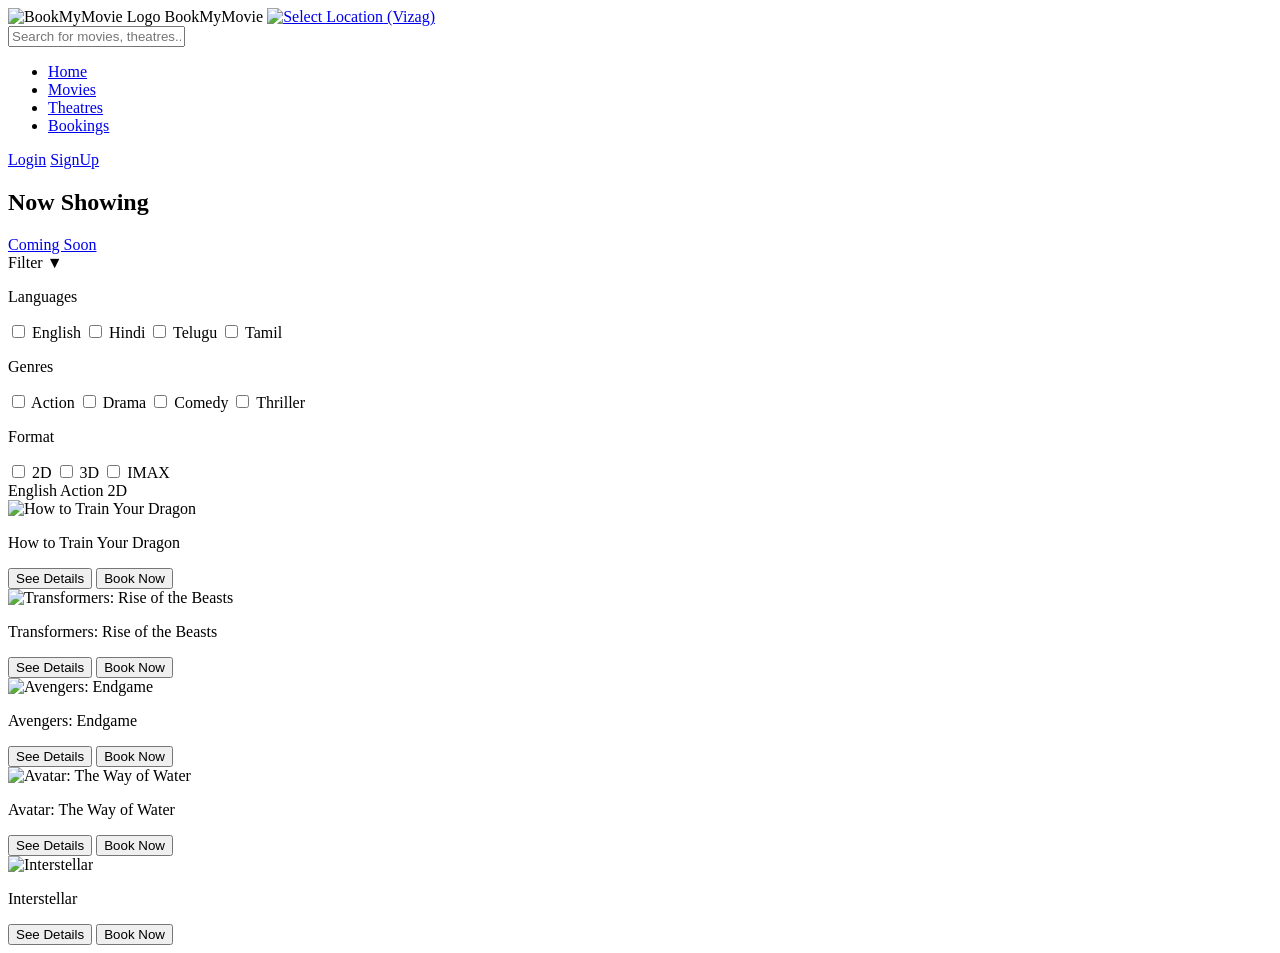
==== Html_Css_Tasks/index.html @ 8521fb4c "Create index.html" ====
<!DOCTYPE html>
<html lang="en">
  <head>
    <meta charset="UTF-8" />
    <meta name="viewport" content="width=device-width, initial-scale=1.0" />
    <title>BookMyMovie</title>

    <!-- External CSS -->
    <link rel="stylesheet" href="style.css" />
  </head>
  <body>
    <!-- ===== HEADER ===== -->
    <header class="navbar">
      <div class="nav-div">
        <div class="logo">
          <img src="Movie-PNG-Free-Image.png" alt="BookMyMovie Logo" class="logo-img" />
          <span class="logo-text">BookMyMovie</span>
          <a href="#" class="location-wrapper">
            <img
              class="location-icon"
              src="Location-icon.png"
              alt="Select Location"
            />
            <span class="current-location">(Vizag)</span>
          </a>
        </div>

        <!-- Search Bar -->
        <div class="search-bar">
          <input type="text" placeholder="Search for movies, theatres..." />
        </div>

        <div>
          <nav>
            <ul class="nav-links">
              <li><a href="#">Home</a></li>
              <li><a href="#">Movies</a></li>
              <li><a href="#">Theatres</a></li>
              <li><a href="#">Bookings</a></li>
            </ul>
          </nav>
        </div>

        <div class="auth-links">
          <a href="#">Login</a>
          <a href="#">SignUp</a>
        </div>
      </div>
    </header>

      <!-- ===== MOVIE HEADER ===== -->
      <div class="movie-header">
        <h2 class="section-title">Now Showing</h2>
        <a href="#" class="coming-soon">Coming Soon</a>
      </div>

      <!-- ===== FILTER ROW ===== -->
      <div class="filter-row">
        <!-- Filter Dropdown -->
        <div class="filter-dropdown">
          <div class="filter-btn">
            Filter ▼
            <div class="filter-content">
              <!-- Languages -->
              <div class="filter-group">
                <p class="filter-title">Languages</p>
                <label><input type="checkbox" /> English</label>
                <label><input type="checkbox" /> Hindi</label>
                <label><input type="checkbox" /> Telugu</label>
                <label><input type="checkbox" /> Tamil</label>
              </div>
              <!-- Genres -->
              <div class="filter-group">
                <p class="filter-title">Genres</p>
                <label><input type="checkbox" /> Action</label>
                <label><input type="checkbox" /> Drama</label>
                <label><input type="checkbox" /> Comedy</label>
                <label><input type="checkbox" /> Thriller</label>
              </div>
              <!-- Formats -->
              <div class="filter-group">
                <p class="filter-title">Format</p>
                <label><input type="checkbox" /> 2D</label>
                <label><input type="checkbox" /> 3D</label>
                <label><input type="checkbox" /> IMAX</label>
              </div>
            </div>
          </div>
        </div>

        <!-- Selected / Filtered Options (Static for now) -->
        <div class="filtered-options">
          <span class="filter-chip">English</span>
          <span class="filter-chip">Action</span>
          <span class="filter-chip">2D</span>
        </div>
      </div>


      <!-- ===== MOVIES GRID ===== -->
      <div class="movies-grid">
        <!-- Movie 1 -->
        <div class="movie-card">
          <img src="How_To_Train_Your_Dragon_2025_Poster.jpg" alt="How to Train Your Dragon" />
          <p class="movie-title">How to Train Your Dragon</p>
          <div class="movie-buttons">
            <button>See Details</button>
            <button>Book Now</button>
          </div>
        </div>

        <!-- Movie 2 -->
        <div class="movie-card">
          <img src="Transformers-_Rise_of_the_Beasts.jpg" alt="Transformers: Rise of the Beasts" />
          <p class="movie-title">Transformers: Rise of the Beasts</p>
          <div class="movie-buttons">
            <button>See Details</button>
            <button>Book Now</button>
          </div>
        </div>

        <!-- Movie 3 -->
        <div class="movie-card">
          <img src="Endgame_Poster_2.jpg" alt="Avengers: Endgame" />
          <p class="movie-title">Avengers: Endgame</p>
          <div class="movie-buttons">
            <button>See Details</button>
            <button>Book Now</button>
          </div>
        </div>

        <!-- Movie 4 -->
        <div class="movie-card">
          <img src="Avatar_The_Way_of_Water_poster.jpg" alt="Avatar: The Way of Water" />
          <p class="movie-title">Avatar: The Way of Water</p>
          <div class="movie-buttons">
            <button>See Details</button>
            <button>Book Now</button>
          </div>
        </div>

        <!-- Movie 5 -->
        <div class="movie-card">
          <img src="Interstellar_film_poster.jpg" alt="Interstellar" />
          <p class="movie-title">Interstellar</p>
          <div class="movie-buttons">
            <button>See Details</button>
            <button>Book Now</button>
          </div>
        </div>
      </div>
    </main>
  </body>
</html>
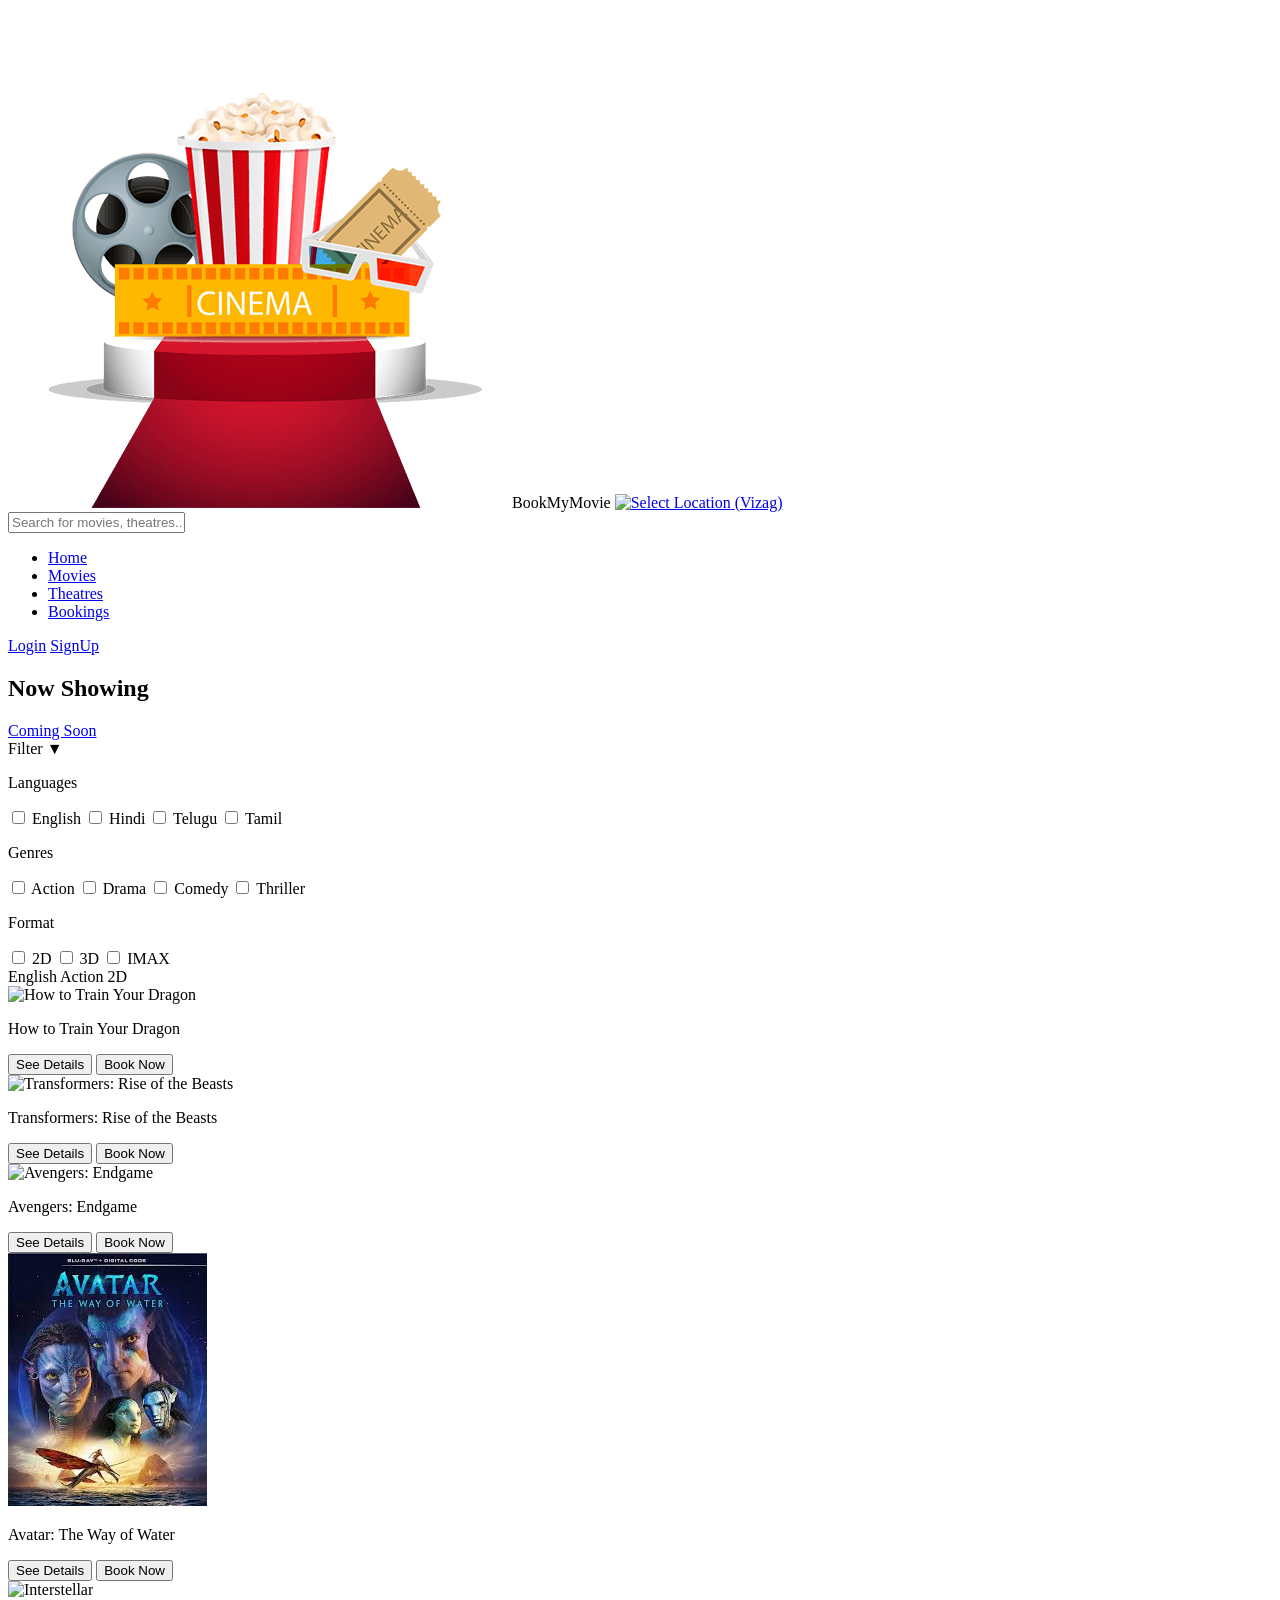
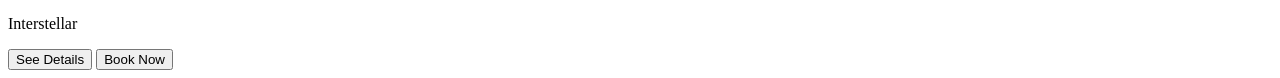
==== commit fe3b7b9b: "Update index.html" ====
--- a/Html_Css_Tasks/index.html
+++ b/Html_Css_Tasks/index.html
@@ -6,7 +6,7 @@
     <title>BookMyMovie</title>
 
     <!-- External CSS -->
-    <link rel="stylesheet" href="style.css" />
+    <link rel="stylesheet" href="movie.css" />
   </head>
   <body>
     <!-- ===== HEADER ===== -->
@@ -101,7 +101,7 @@
       <div class="movies-grid">
         <!-- Movie 1 -->
         <div class="movie-card">
-          <img src="How_To_Train_Your_Dragon_2025_Poster.jpg" alt="How to Train Your Dragon" />
+          <img src="https://upload.wikimedia.org/wikipedia/en/8/80/How_To_Train_Your_Dragon_2025_Poster.jpg" alt="How to Train Your Dragon" />
           <p class="movie-title">How to Train Your Dragon</p>
           <div class="movie-buttons">
             <button>See Details</button>
@@ -111,7 +111,7 @@
 
         <!-- Movie 2 -->
         <div class="movie-card">
-          <img src="Transformers-_Rise_of_the_Beasts.jpg" alt="Transformers: Rise of the Beasts" />
+          <img src="https://mediaproxy.tvtropes.org/width/1200/https://static.tvtropes.org/pmwiki/pub/images/img_3540.jpeg" alt="Transformers: Rise of the Beasts" />
           <p class="movie-title">Transformers: Rise of the Beasts</p>
           <div class="movie-buttons">
             <button>See Details</button>
@@ -121,7 +121,7 @@
 
         <!-- Movie 3 -->
         <div class="movie-card">
-          <img src="Endgame_Poster_2.jpg" alt="Avengers: Endgame" />
+          <img src="https://static.wikia.nocookie.net/marvelcinematicuniverse/images/9/91/Endgame_Poster_2.jpg/revision/latest/scale-to-width-down/1200?cb=20190314215527" alt="Avengers: Endgame" />
           <p class="movie-title">Avengers: Endgame</p>
           <div class="movie-buttons">
             <button>See Details</button>
@@ -131,7 +131,7 @@
 
         <!-- Movie 4 -->
         <div class="movie-card">
-          <img src="Avatar_The_Way_of_Water_poster.jpg" alt="Avatar: The Way of Water" />
+          <img src="[data-uri]" alt="Avatar: The Way of Water" />
           <p class="movie-title">Avatar: The Way of Water</p>
           <div class="movie-buttons">
             <button>See Details</button>
@@ -141,7 +141,7 @@
 
         <!-- Movie 5 -->
         <div class="movie-card">
-          <img src="Interstellar_film_poster.jpg" alt="Interstellar" />
+          <img src="https://upload.wikimedia.org/wikipedia/en/b/bc/Interstellar_film_poster.jpg" alt="Interstellar" />
           <p class="movie-title">Interstellar</p>
           <div class="movie-buttons">
             <button>See Details</button>
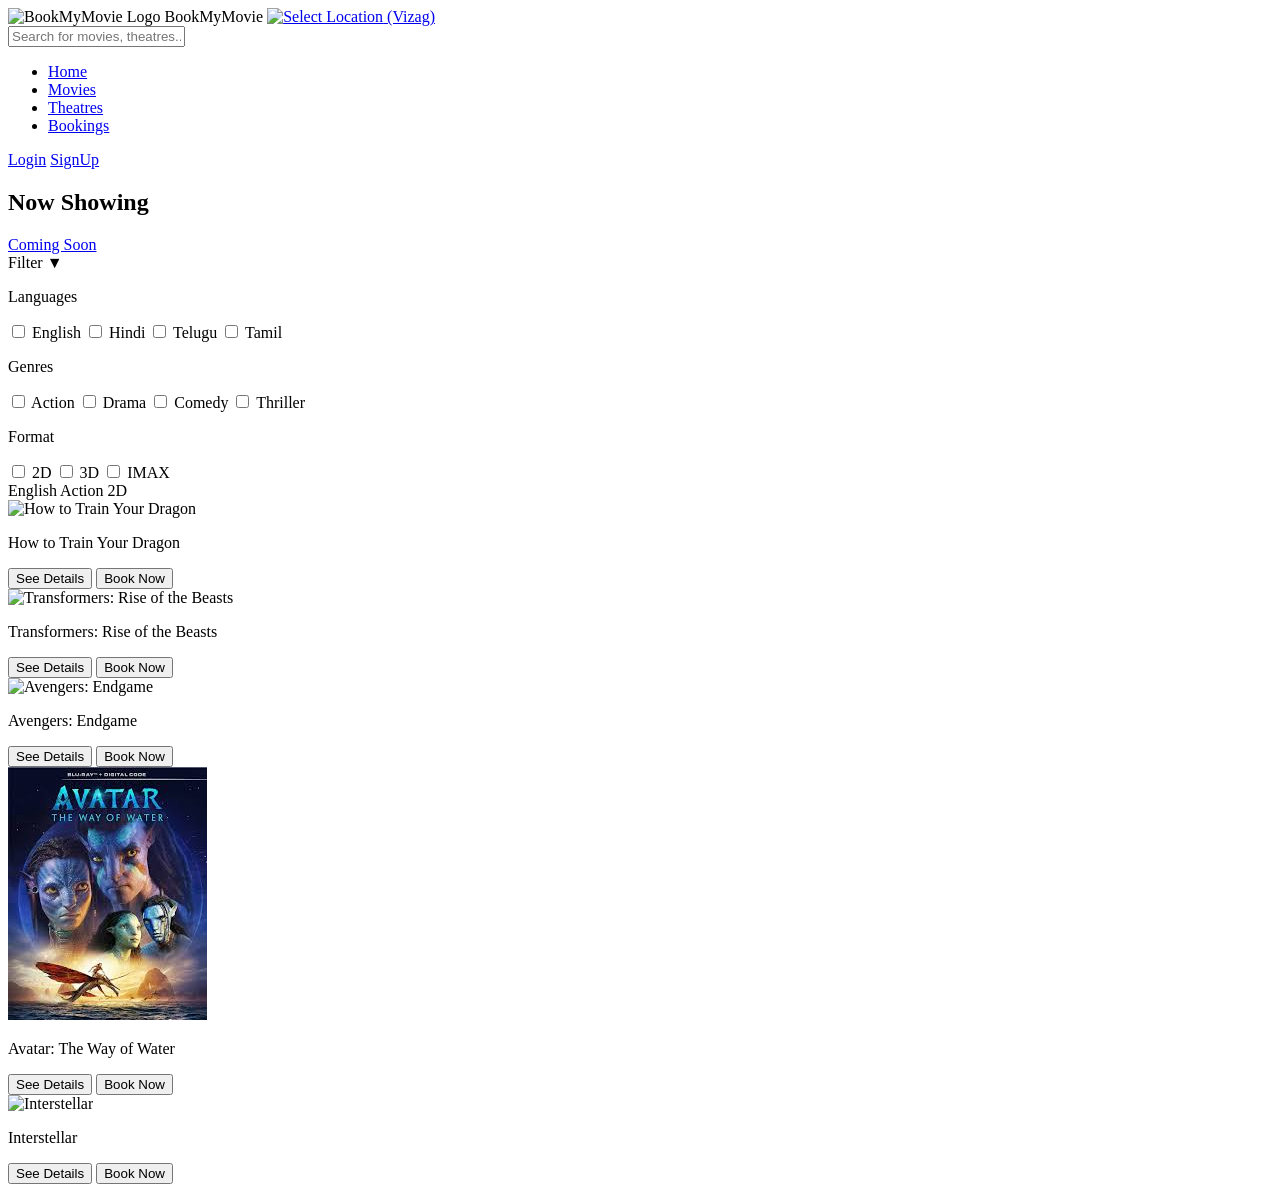
==== commit f67c19af: "Update index.html" ====
--- a/Html_Css_Tasks/index.html
+++ b/Html_Css_Tasks/index.html
@@ -13,12 +13,12 @@
     <header class="navbar">
       <div class="nav-div">
         <div class="logo">
-          <img src="Movie-PNG-Free-Image.png" alt="BookMyMovie Logo" class="logo-img" />
+          <img src="https://img.freepik.com/premium-vector/take-look-this-amazing-icon-movies-app-icon_142112-6339.jpg" alt="BookMyMovie Logo" class="logo-img" />
           <span class="logo-text">BookMyMovie</span>
           <a href="#" class="location-wrapper">
             <img
               class="location-icon"
-              src="Location-icon.png"
+              src="https://images.icon-icons.com/2642/PNG/512/google_map_location_logo_icon_159350.png"
               alt="Select Location"
             />
             <span class="current-location">(Vizag)</span>
